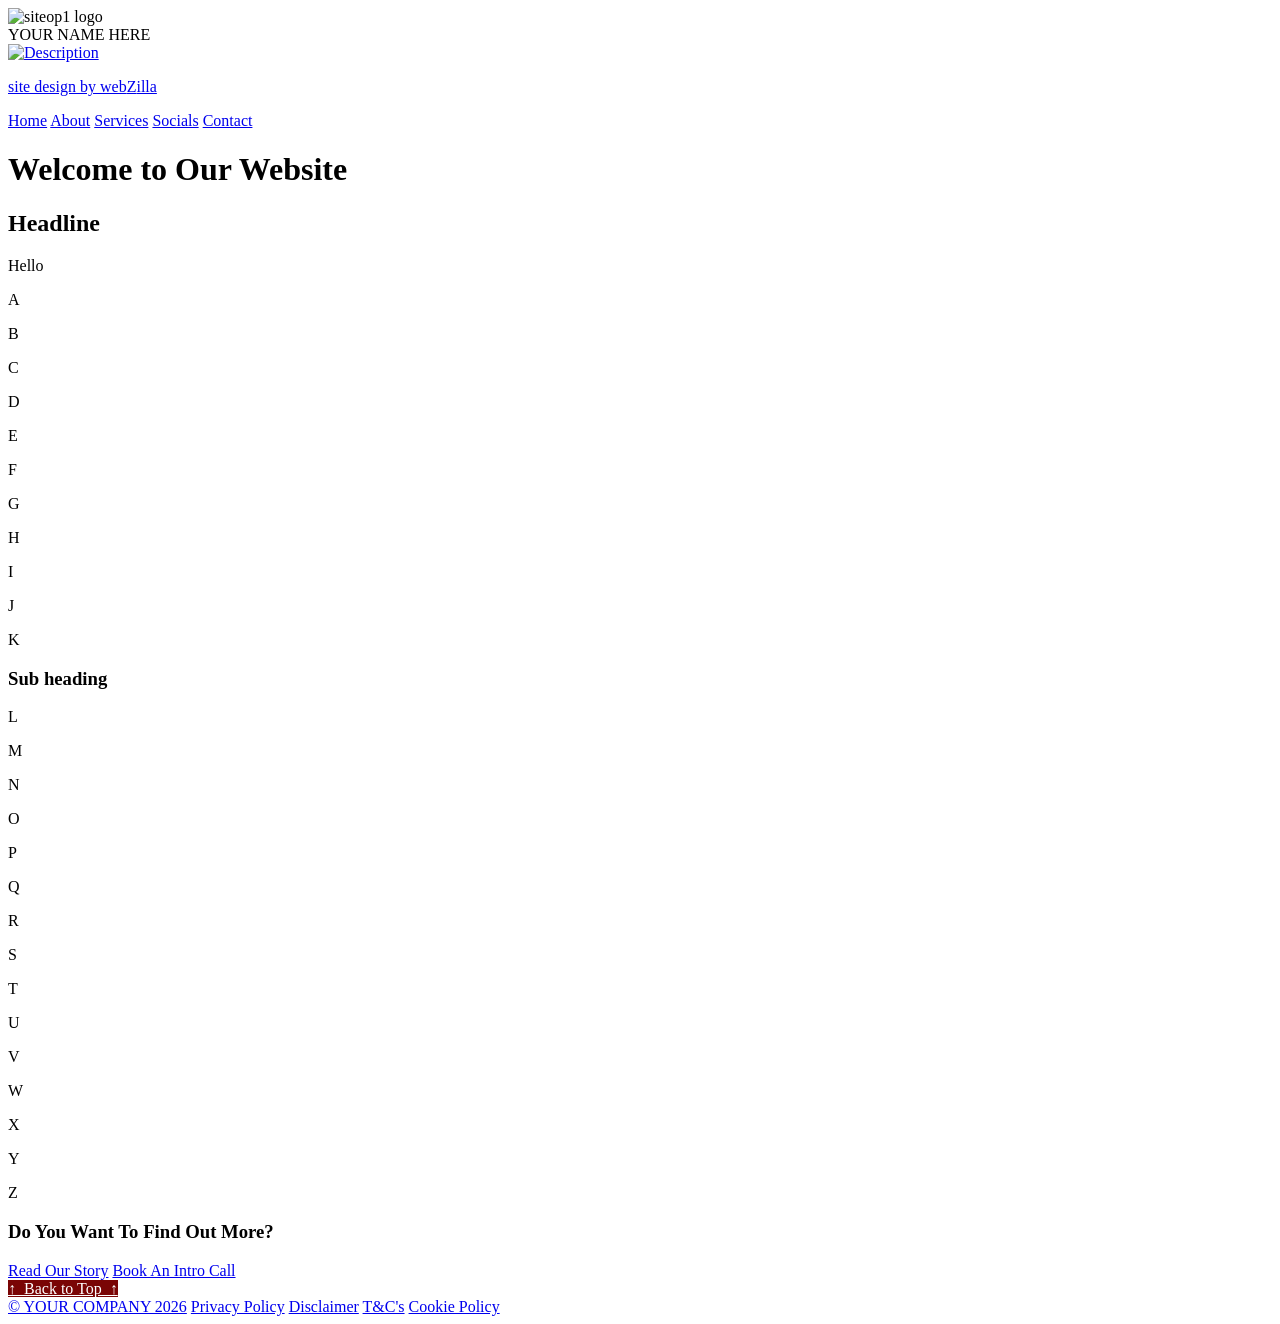
==== index.html @ 66cabd2e "Add files via upload" ====
<!DOCTYPE html>
<html>

<head>
    <title>siteop1</title>

    <meta name="viewport" content="width=device-width, initial-scale=1.0">

    <link rel="stylesheet" href="style.css">

<style>
    #myBtn {
      background-color: #7a0505;
      color: white;
    }
</style>

</head>

<body>
<a id="top"></a>
<header>

    <div class="logo-area">
        <img src="logo.png" alt="siteop1 logo">
        <div class="logo">
            YOUR NAME HERE
        </div>
    </div>

<a href="#" class="image-link">
  <img src="WZlogo.png" alt="Description">
  <p>site design by web<span class="circled-letter">Z</span>illa</p>
</a>

    <nav>
        <a href="home.html">Home</a>
        <a href="about.html">About</a>
        <a href="services.html">Services</a>
        <a href="socials.html">Socials</a>
        <a href="contact.html">Contact</a>
    </nav>

</header>

    <main>

        <h1>Welcome to Our Website</h1> 
        <h2><strong>Headline</strong></h2>

<p>Hello</p>
<p> A </p>
<p> B </p>
<p> C </p>
<p> D </p>
<p> E </p>
<p> F </p>
<p> G </p>
<p> H </p>
<p> I </p>
<p> J </p>
<p> K </p>
<h3>Sub heading</h3>
<p> L </p>
<p> M </p>
<p> N </p>
<p> O </p>
<p> P </p>
<p> Q </p>
<p> R </p>
<p> S </p>
<p> T </p>
<p> U </p>
<p> V </p>
<p> W </p>
<p> X </p>
<p> Y </p>
<p> Z </p>
<h3><strong>Do You Want To Find Out More?</strong></h3>

        <a class="button" href="about.html">Read Our Story</a>
        <a class="button" href="#">Book An Intro Call</a>      

    </main>

<a href="#"  id="myBtn" class="back-to-top">&uarr;&nbsp; Back to Top &nbsp;&uarr;</a>

<footer>
    <a href="#">&copy; YOUR COMPANY 2026</a>    
    <a href="privacy.html">Privacy Policy</a>
    <a href="disclaimer.html">Disclaimer</a>
    <a href="terms.html">T&C's</a>
    <a href="cookies.html">Cookie Policy</a>
</footer>

</body>

</html>
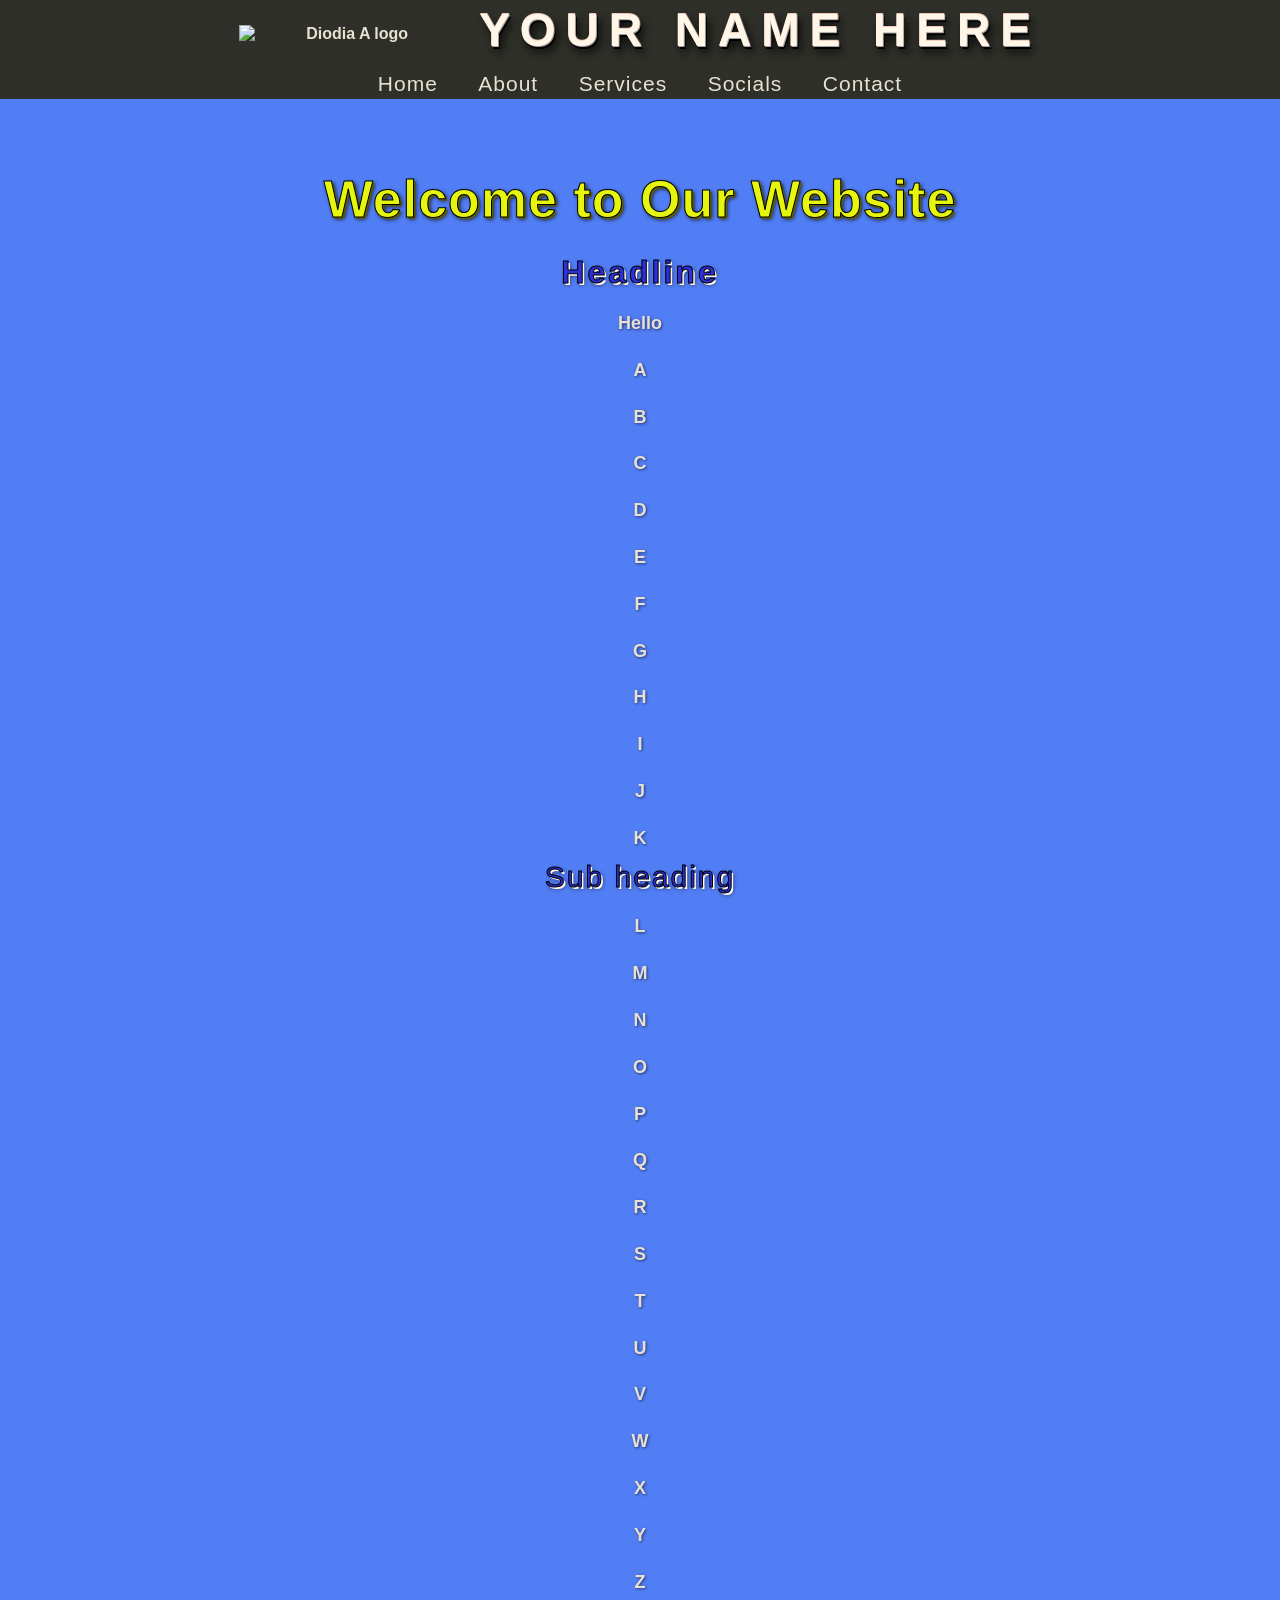
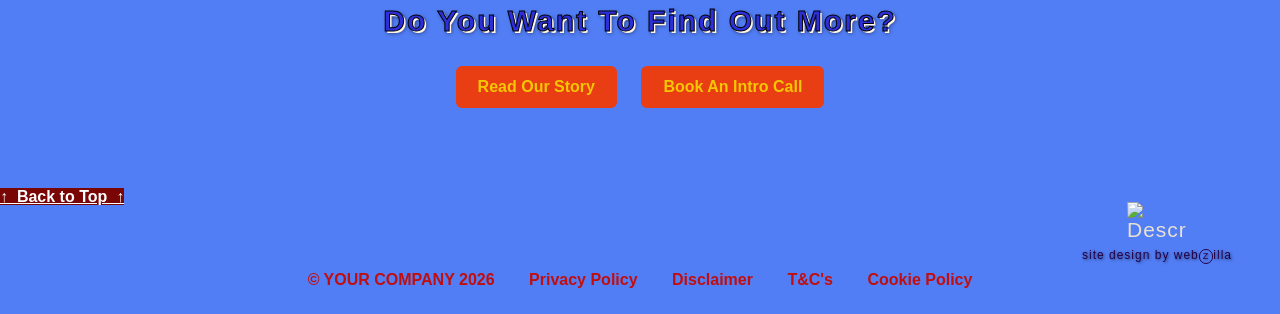
==== commit d3262f5f: "Add files via upload" ====
--- a/index.html
+++ b/index.html
@@ -2,7 +2,7 @@
 <html>
 
 <head>
-    <title>siteop1</title>
+    <title>Diodia Home</title>
 
     <meta name="viewport" content="width=device-width, initial-scale=1.0">
 
@@ -22,7 +22,7 @@
 <header>
 
     <div class="logo-area">
-        <img src="logo.png" alt="siteop1 logo">
+        <img src="logo.png" alt="Diodia A logo">
         <div class="logo">
             YOUR NAME HERE
         </div>
@@ -34,7 +34,7 @@
 </a>
 
     <nav>
-        <a href="home.html">Home</a>
+        <a href="index.html">Home</a>
         <a href="about.html">About</a>
         <a href="services.html">Services</a>
         <a href="socials.html">Socials</a>
--- a/style.css
+++ b/style.css
@@ -0,0 +1,286 @@
+body {
+    margin: 0;
+    font-family: "Segoe UI", sans-serif;
+    font-weight: 600;
+    background-color: #527ef5;
+    color: #E8E0D2;
+}
+
+header {
+    background-color: #4b2123;
+    background-image: linear-gradient(
+        rgba(22, 59, 45, 0.55),
+        rgba(22, 59, 45, 0.55)
+    ),
+    url("banner.jpg");
+
+    background-size: cover;
+    background-position: center;
+    padding: 3px 10px;
+    text-align: center;
+}
+
+.logo {
+    font-size: 46px;
+    font-weight: bold;
+    font-family: "Arial Rounded MT", Helvetica Rounded, Arial, sans-serif;
+    letter-spacing: 10px;
+    margin-top: 0px;
+    margin-bottom: 2mm;
+    transform: none;
+
+    color: #FFF6E8;
+
+    text-shadow:
+        0 -1px 0 #F0C9BA,
+        1px 1px 0 #a59d9b,
+
+        1px -1px 0 #535353,
+
+        2px 3px 0 #000000,
+        4px 6px 10px rgba(0, 0, 0, 0.85);
+}
+
+header a {
+    color: #E8E0D2;
+    text-decoration: none;
+    margin: 0 18px;
+    font-size: 21px;
+    font-weight: 500;
+    letter-spacing: 1px;
+    padding-bottom: 6px;
+    border-bottom: 1px solid transparent;
+    transition: all 0.3s ease;
+}
+
+header a:hover {
+    color: #ba7df3;
+    border-bottom: 1px solid #ba7df3;
+}
+
+header nav {
+    margin-top: 2mm;
+}
+
+main {
+    max-width: 900px;
+    margin: 70px auto;
+    padding: 0px;
+    text-align: center;
+}
+
+h1 {
+color: #e5f50d;
+-webkit-text-stroke: 1px black;
+font-family: "Arial Rounded MT", Helvetica Rounded, Arial, sans-serif;
+font-size: 52px;
+font-weight: 600;
+letter-spacing: 1px;
+text-shadow:
+2px 2px 0 #5c5a09,
+2px 2px 4px rgba(0, 0, 0, 0.90);
+}
+
+p {
+    color: #E8E0D2;
+    font-size: 18px;
+    line-height: 1.6;
+    text-shadow: 1px 1px 3px rgba(0, 0, 0, 0.55);
+}
+
+.button {
+    display: inline-block;
+    background-color: #e93e13;
+    color: #f3c703;
+    padding: 12px 22px;
+    margin: 10px;
+    border-radius: 6px;
+    text-decoration: none;
+    font-weight: bold;
+}
+
+.button:hover {
+    background-color: #a82504;
+}
+
+h2 {
+color: #2c2fda;
+-webkit-text-stroke: 1px black;
+font-family: "Arial Rounded MT", Helvetica Rounded, Arial, sans-serif;
+font-size: 32px;
+font-weight: 500;
+letter-spacing: 3px;
+text-shadow: 2px 2px 0 #FFF6E8,
+2px 2px 4px rgba(0, 0, 0, 0.60);
+margin-top: -10px;
+margin-bottom: 18px;
+}
+
+h3 {
+color: #2c2fda;
+-webkit-text-stroke: 1px black;
+font-family: "Arial Rounded MT", Helvetica Rounded, Arial, sans-serif;
+font-size: 30px;
+font-weight: 500;
+letter-spacing: 2px;
+text-shadow: 2px 2px 0 #FFF6E8,
+2px 2px 4px rgba(0, 0, 0, 0.60);
+margin-top: -10px;
+margin-bottom: 18px;
+}
+
+.logo-area img {
+    width: 220px;
+    height: auto;
+}
+
+.logo-area {
+    display: flex;
+    align-items: center;
+    justify-content: center;
+    gap: 20px;
+}
+
+
+@media (max-width: 600px) {
+
+    header {
+        padding: 8px 10px;
+    }
+
+    .logo {
+        font-size: 36px;
+        letter-spacing: 6px;
+    }
+
+    header a {
+        display: inline-block;
+        margin: 0px 7px;
+        font-size: 19px;
+    }
+
+    main {
+        margin: 40px auto;
+        padding: 0px;
+    }
+
+    h1 {
+        font-size: 40px;
+    }
+
+    p {
+        font-size: 17px;
+    }
+
+}
+
+@media (max-width: 768px) {
+    .logo-area {
+        flex-direction: column;
+        gap: 0px;
+    }
+
+    .logo-area img {
+        width: 200px;
+    
+    }
+}
+
+    @media (max-width: 600px) {
+    main {
+        padding-top: 0px;
+    }
+}
+
+footer {
+    width: 100%;
+    text-align: center;
+    padding: 25px 15px;
+    margin-top: 40px;
+    box-sizing: border-box;
+}
+
+footer a {
+    color: #c20d0d !important;
+    text-decoration: none !important;
+    display: inline-block !important;
+    margin: 0 15px !important;
+}
+
+footer a:hover {
+    color: #870ff7 !important;
+    text-decoration: underline !important;
+}
+@media (min-width: 769px) {
+    footer {
+        text-align: center;
+    }
+
+    footer a {
+        color: #c20d0d !important;
+        display: inline-block !important;
+        margin: 0 15px !important;
+    }
+}
+
+@media (max-width: 1200px) and (orientation: landscape) {
+    header nav {
+        margin-top: 2mm;
+    }
+}
+
+body {
+  position: relative;
+  min-height: 100vh;
+}
+
+.image-link {
+  position: absolute;
+  bottom: 30px;
+  right: 30px;
+  text-align: center;
+  width: fit-content;
+}
+
+.image-link img {
+  display: block;
+  margin: 0 auto;
+  width: 60px;
+  transition: transform 0.3s ease;
+}
+
+.image-link p {
+  margin-top: 4px;
+  font-size: 12px;
+  color: #240146;
+  transition: font-size 0.3s ease;
+}
+
+.image-link:hover img {
+  transform: scale(1.3);
+}
+
+.image-link:hover p {
+  font-size: 13px;
+  color: #505801;
+  
+}
+
+.circled-letter {
+  display: inline-flex;
+  align-items: center;
+  justify-content: center;
+  width: 1.4em;
+  height: 1.4em;
+  border: 1px solid currentColor;
+  border-radius: 50%;
+  font-size: 0.75em;
+  line-height: 1;
+}
+
+@media screen and (max-width: 768px) {
+  .image-link {
+    bottom: 60px;
+    right: 15px;
+  }
+}
